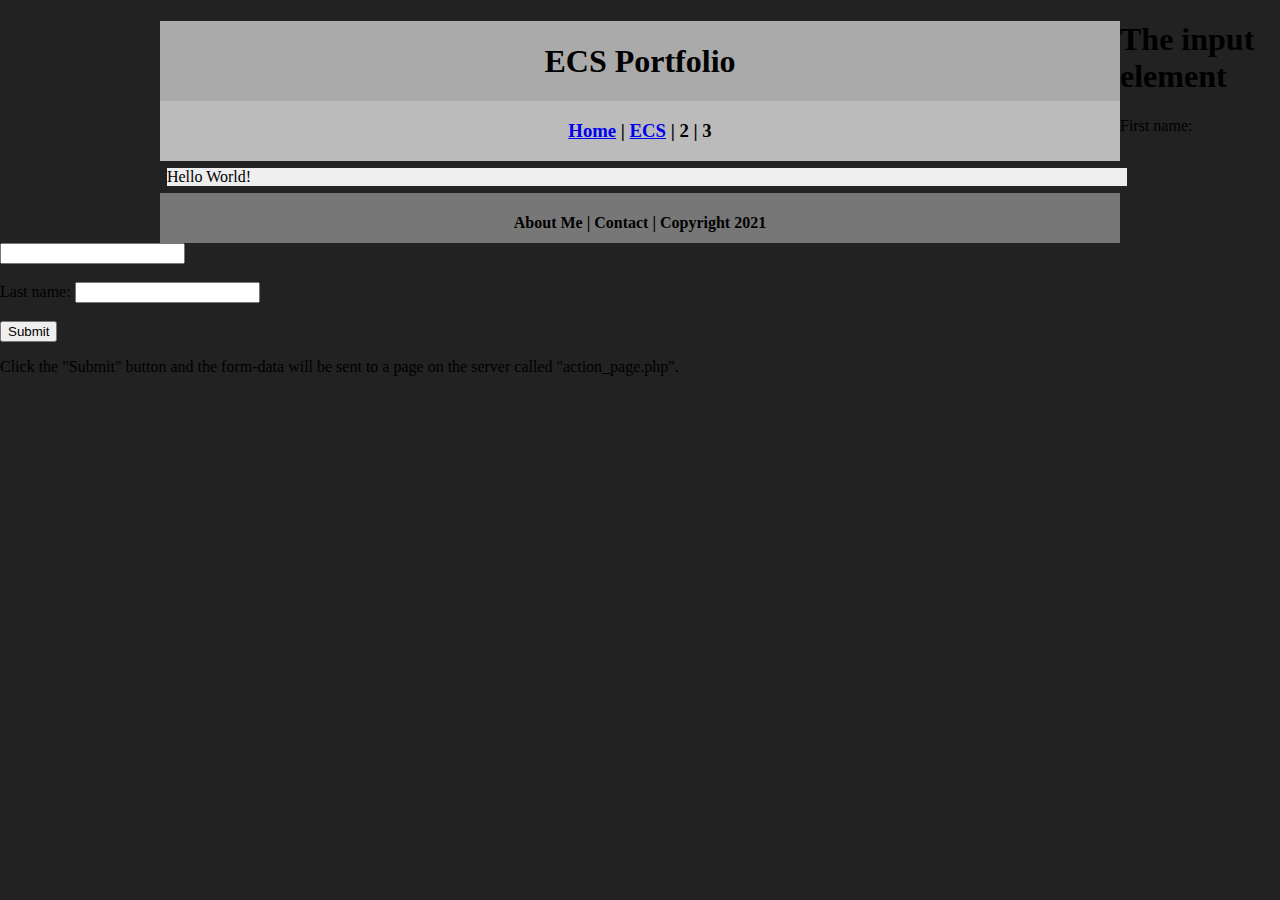
==== index.html @ c2a6eada "Update index.html" ====
<!DOCTYPE html>
<html class="homePage">
<head>
	<!-- This is a comment! Text here will be ignored by the browser. -->
	<meta charset="UTF-8">
	<title> theo Portfolio</title>
	<link href="myCSS.css" rel="stylesheet" type="text/css">
</head>
<body>
<div class="container">
  <div class="header">
  	<h1>ECS Portfolio</h1>
  </div>
  <div class="nav">
    <h3><a href="index.html">Home</a> | <a href="ecs/index.html">ECS</a> | 2 | 3</h3>
  </div>
  <div class="content">Hello World!</div>
  <div class="footer">
    <h4>About Me | Contact | Copyright 2021</h4>
  </div>
</div>
</body>
	<h1>The input element</h1>

<form action="/action_page.php">
  <label for="fname">First name:</label>
  <input type="text" id="fname" name="fname"><br><br>
  <label for="lname">Last name:</label>
  <input type="text" id="lname" name="lname"><br><br>
  <input type="submit" value="Submit">
</form>

<p>Click the "Submit" button and the form-data will be sent to a page on the 
server called "action_page.php".</p>

</body>
</html>
</html>
---- myCSS.css ----
@charset "UTF-8";
/* This is a comment! Text here will be ignored by the browser. */
body {
	margin: 0 auto;
}
.homePage {
	background: #222222;
}
.container {
	width: 960px;
	margin: 0 auto;
}
.header {
	background: #AAAAAA;
	text-align: center;
	margin: 0px;
	padding: 5;
	float: left;
	width: 100%;
	height: 80px;
	
}
.nav {
	background: #BBBBBB;
	margin: 0px;
	padding: 5;
	float: left;
	width: 100%;
	height: 60px;
	text-align: center;
}
.content {
	background: #EEEEEE;
	margin: 6.9px;
	float: left;
	width: 100%;
	text-align: left;
}
.footer {
	background: #777777;
	margin: 0px;
	float: left;
	width: 100%;
	height: 50px;
	text-align: center;
}
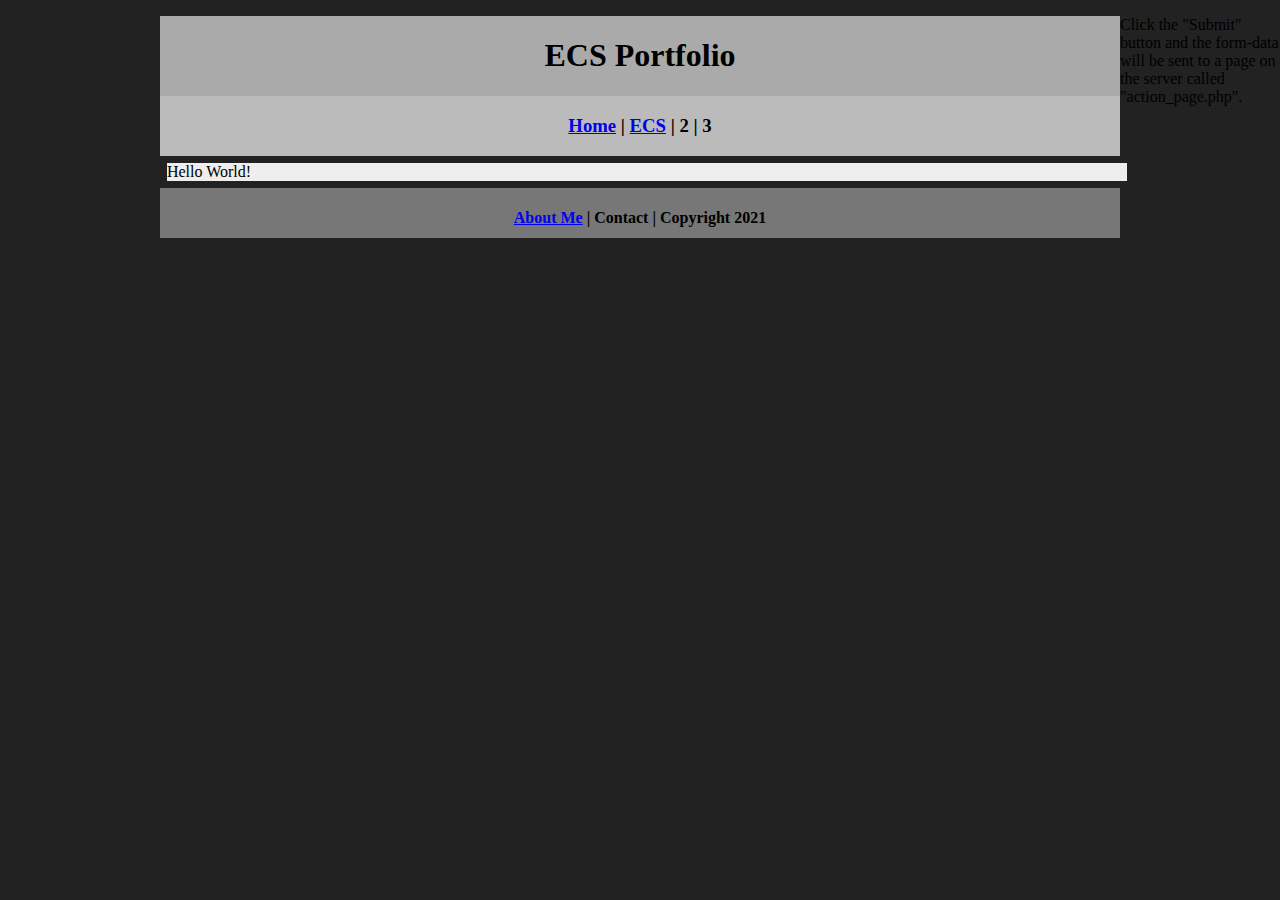
==== commit bb3a2ad3: "Update index.html" ====
--- a/index.html
+++ b/index.html
@@ -16,19 +16,11 @@
   </div>
   <div class="content">Hello World!</div>
   <div class="footer">
-    <h4>About Me | Contact | Copyright 2021</h4>
+	  <h4><a href="about.me">About Me</a> | Contact | Copyright 2021</h4>
   </div>
 </div>
 </body>
-	<h1>The input element</h1>
 
-<form action="/action_page.php">
-  <label for="fname">First name:</label>
-  <input type="text" id="fname" name="fname"><br><br>
-  <label for="lname">Last name:</label>
-  <input type="text" id="lname" name="lname"><br><br>
-  <input type="submit" value="Submit">
-</form>
 
 <p>Click the "Submit" button and the form-data will be sent to a page on the 
 server called "action_page.php".</p>
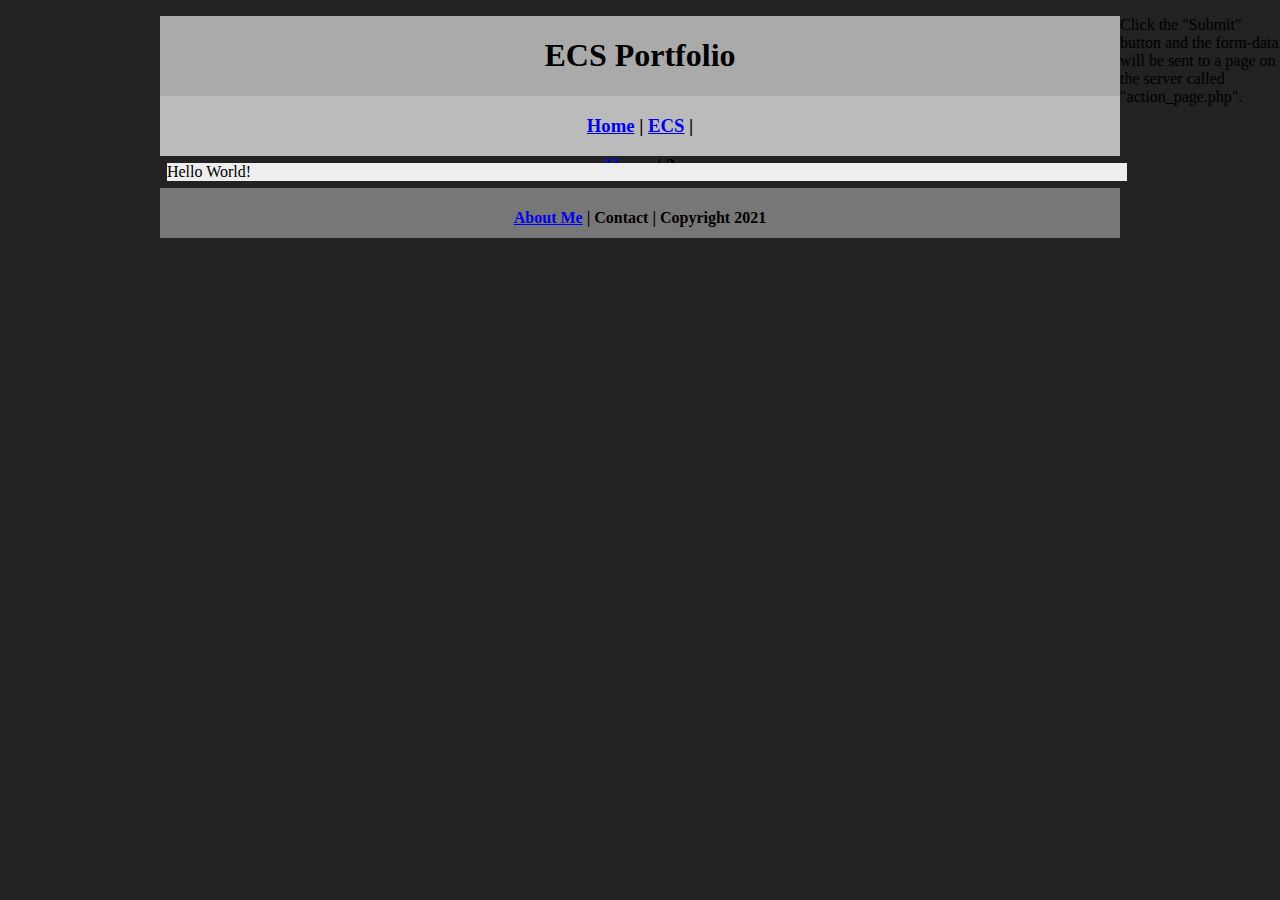
==== commit b674f4ef: "Update index.html" ====
--- a/index.html
+++ b/index.html
@@ -12,7 +12,7 @@
   	<h1>ECS Portfolio</h1>
   </div>
   <div class="nav">
-    <h3><a href="index.html">Home</a> | <a href="ecs/index.html">ECS</a> | 2 | 3</h3>
+    <h3><a href="index.html">Home</a> | <a href="ecs/index.html">ECS</a> | <h3><a href="about.me">Home</a> | 3</h3>
   </div>
   <div class="content">Hello World!</div>
   <div class="footer">
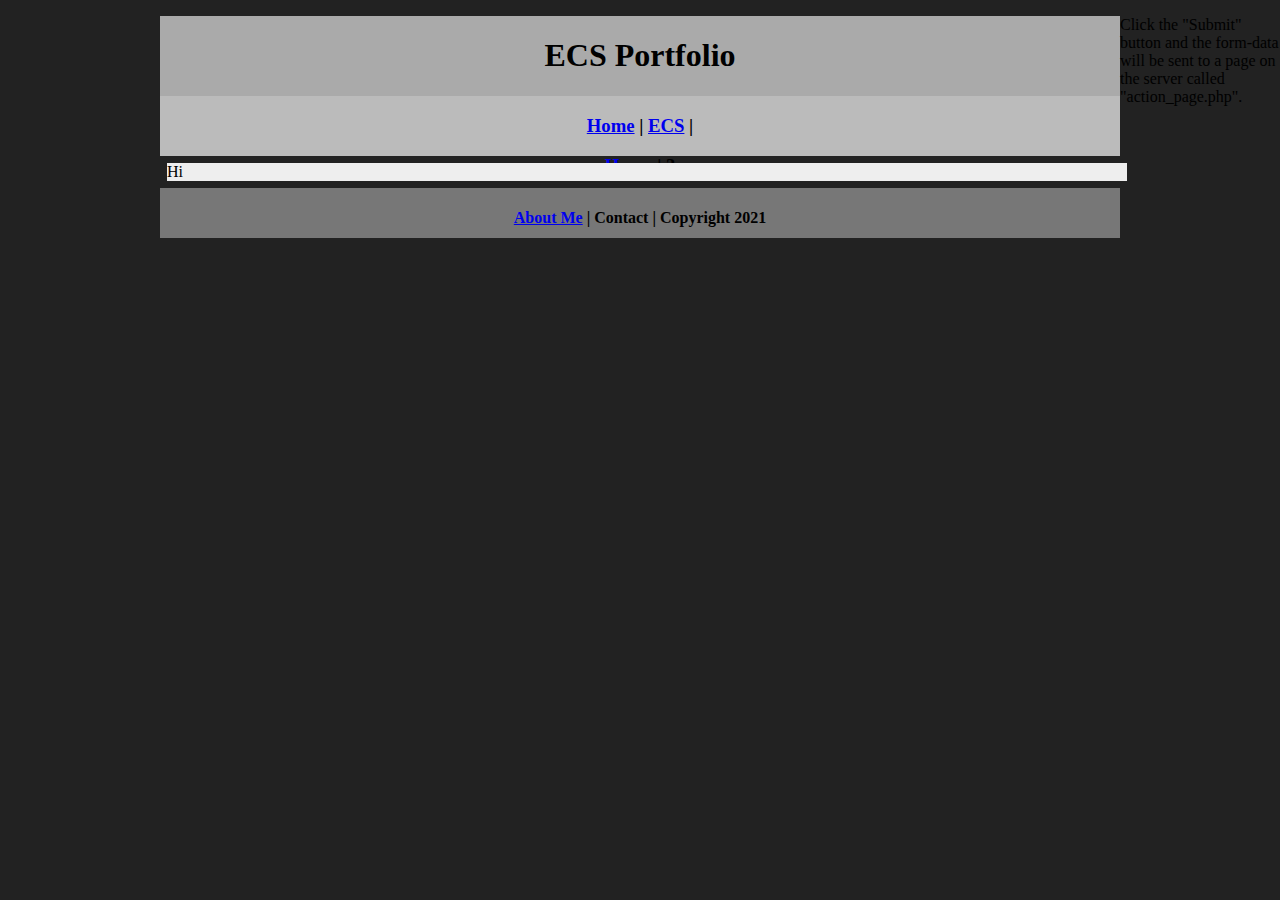
==== commit ffcd13f1: "Update index.html" ====
--- a/index.html
+++ b/index.html
@@ -14,7 +14,7 @@
   <div class="nav">
     <h3><a href="index.html">Home</a> | <a href="ecs/index.html">ECS</a> | <h3><a href="about.me">Home</a> | 3</h3>
   </div>
-  <div class="content">Hello World!</div>
+  <div class="content">Hi </div>
   <div class="footer">
 	  <h4><a href="about.me">About Me</a> | Contact | Copyright 2021</h4>
   </div>
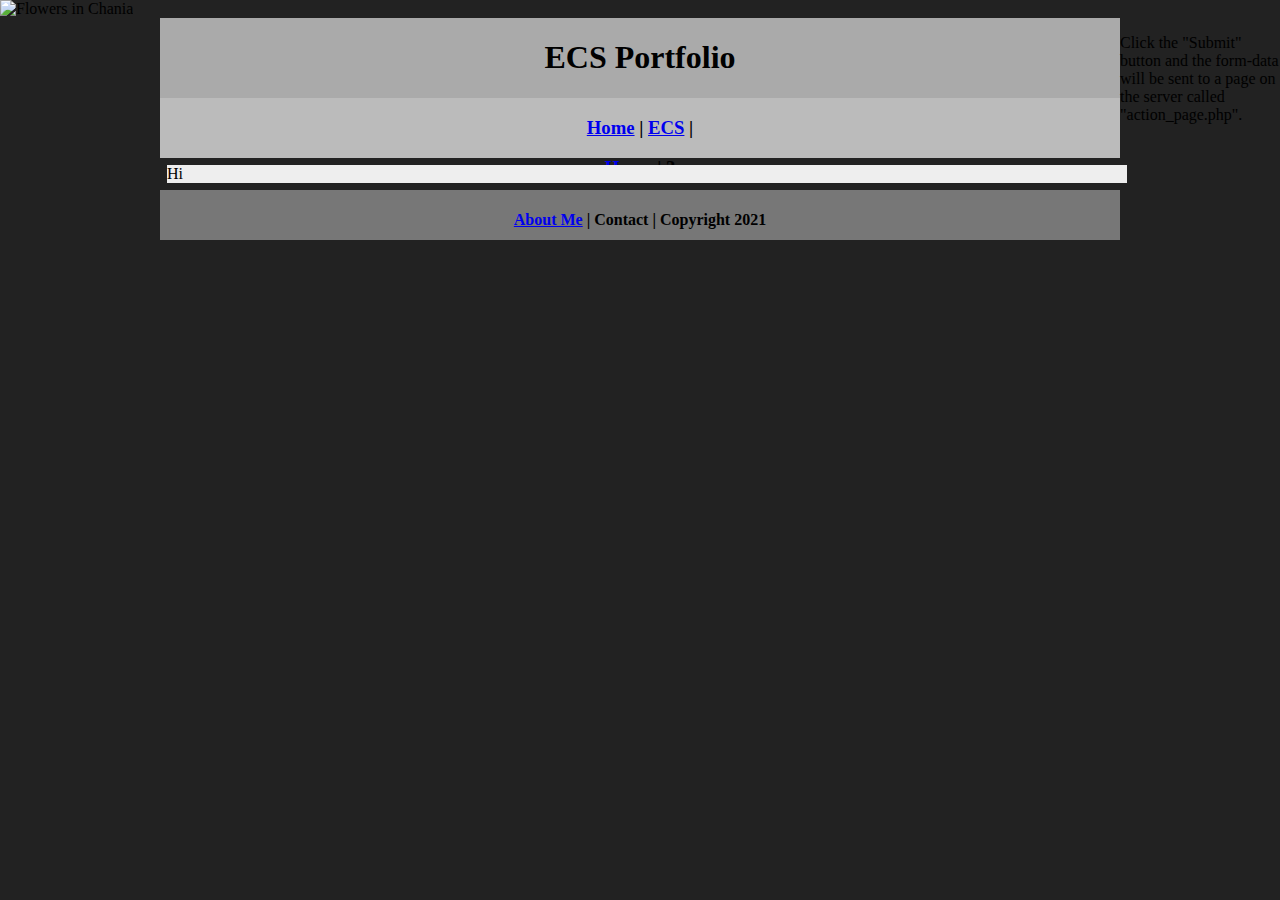
==== commit d8e8061b: "Update index.html" ====
--- a/index.html
+++ b/index.html
@@ -7,6 +7,7 @@
 	<link href="myCSS.css" rel="stylesheet" type="text/css">
 </head>
 <body>
+	<img src="img_chania.jpg" alt="Flowers in Chania">
 <div class="container">
   <div class="header">
   	<h1>ECS Portfolio</h1>
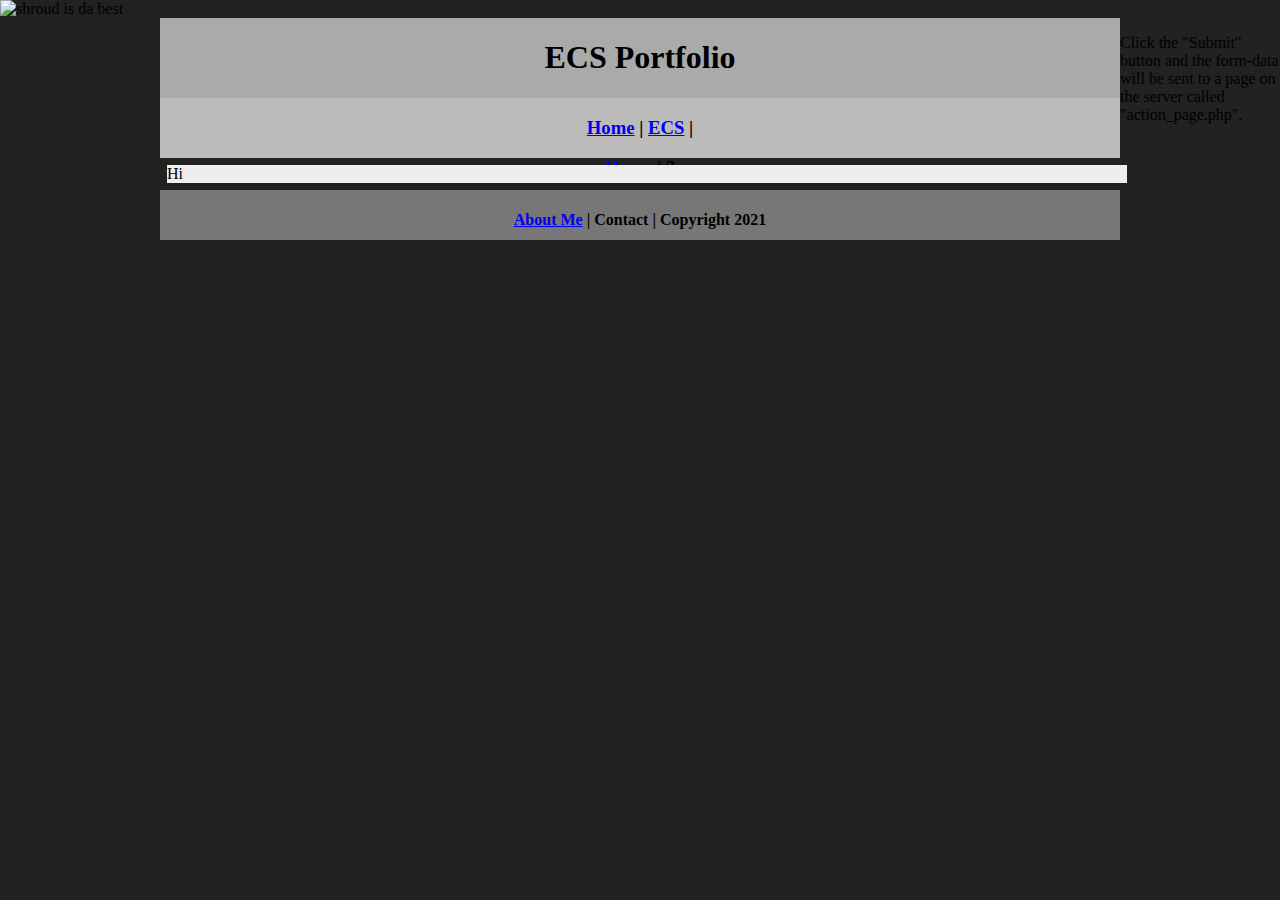
==== commit c493db99: "Update index.html" ====
--- a/index.html
+++ b/index.html
@@ -7,7 +7,7 @@
 	<link href="myCSS.css" rel="stylesheet" type="text/css">
 </head>
 <body>
-	<img src="img_chania.jpg" alt="Flowers in Chania">
+	<img src="shroud.jpeg" alt="shroud is da best">
 <div class="container">
   <div class="header">
   	<h1>ECS Portfolio</h1>
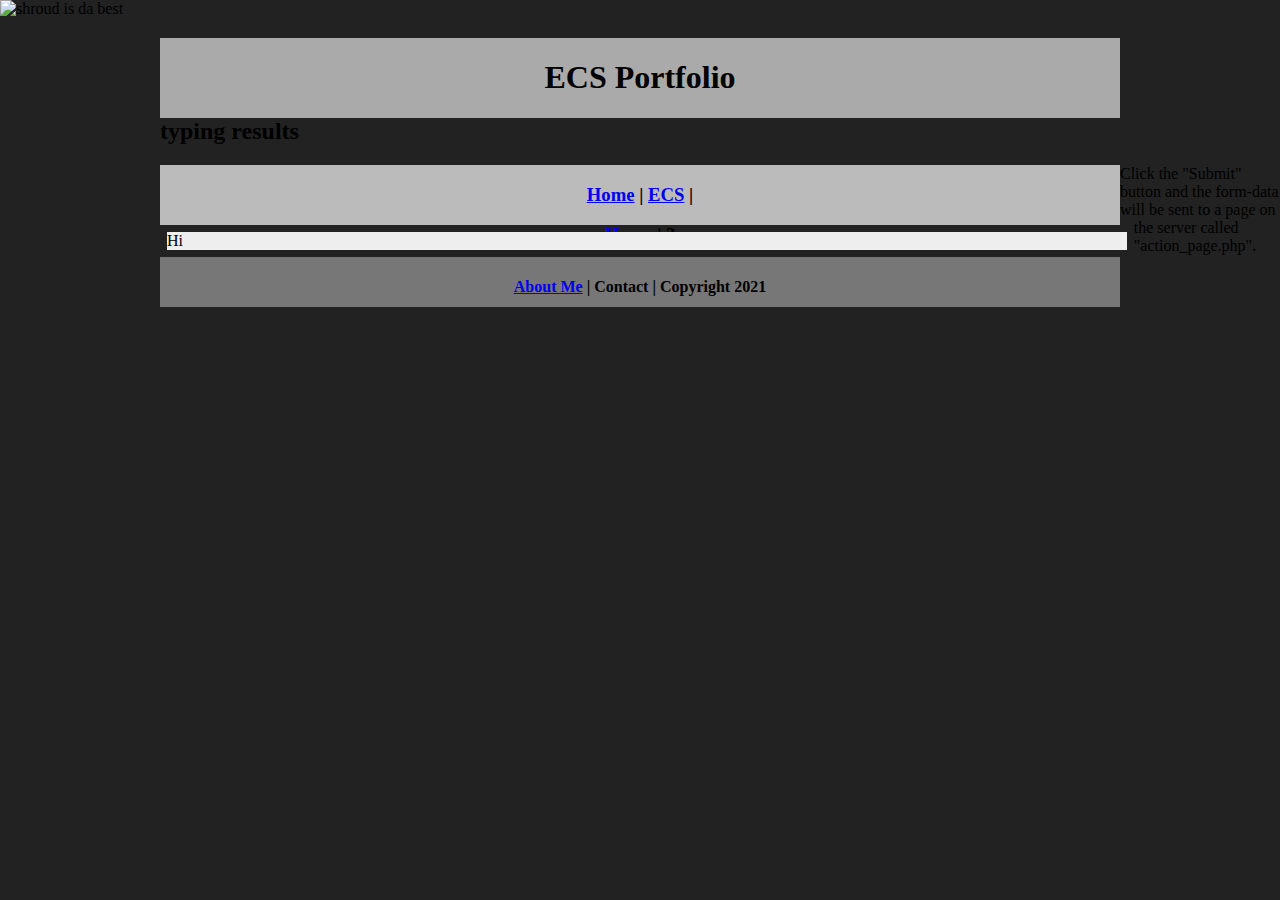
==== commit 37989751: "Update index.html" ====
--- a/index.html
+++ b/index.html
@@ -12,6 +12,10 @@
   <div class="header">
   	<h1>ECS Portfolio</h1>
   </div>
+	<h2> typing results 
+		
+		</h2>
+		
   <div class="nav">
     <h3><a href="index.html">Home</a> | <a href="ecs/index.html">ECS</a> | <h3><a href="about.me">Home</a> | 3</h3>
   </div>
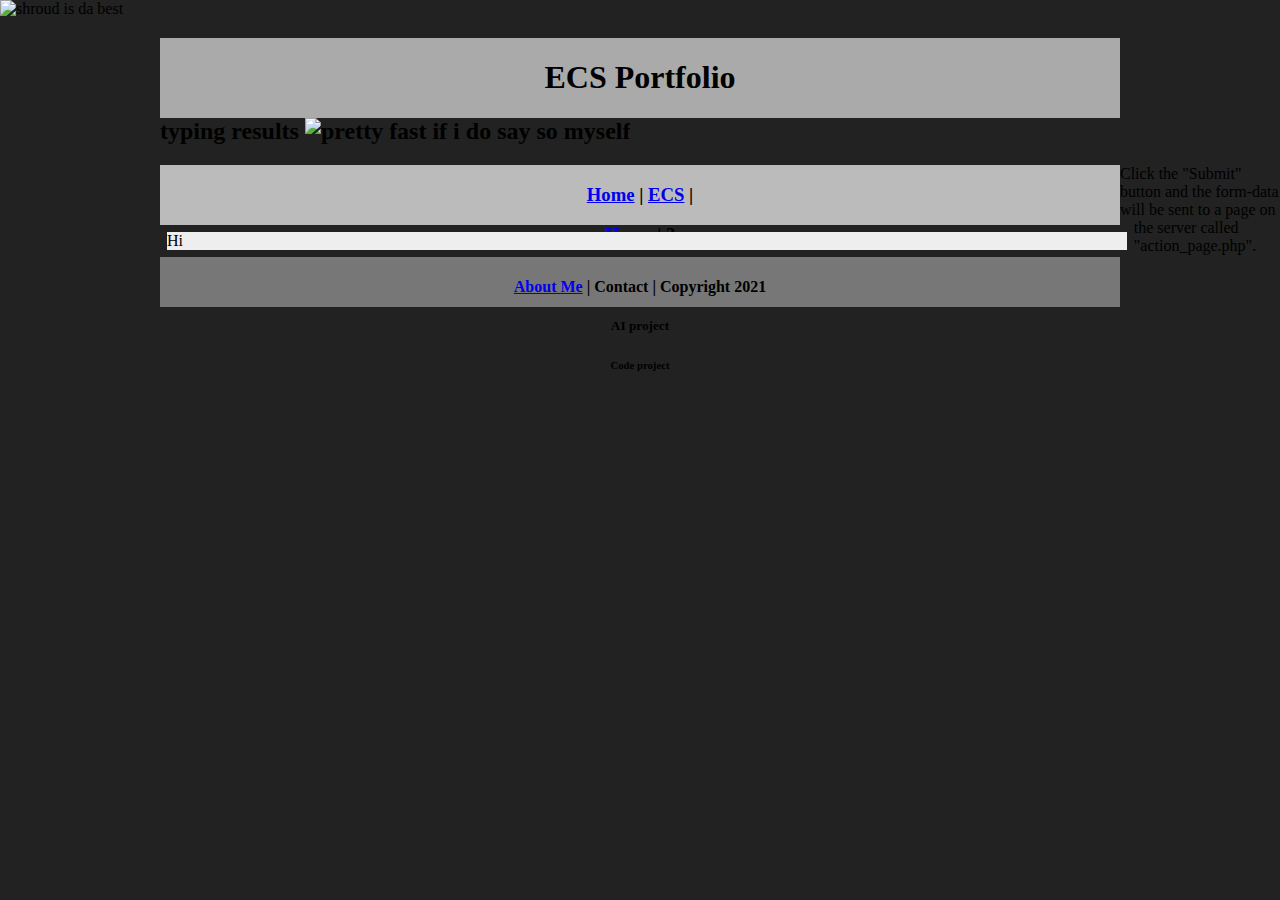
==== commit 214df0ce: "Update index.html" ====
--- a/index.html
+++ b/index.html
@@ -12,7 +12,7 @@
   <div class="header">
   	<h1>ECS Portfolio</h1>
   </div>
-	<h2> typing results 
+	<h2> typing results <img src="Screenshot 2022-03-16 8.12.18 AM.png" alt="pretty fast if i do say so myself">
 		
 		</h2>
 		
@@ -22,6 +22,8 @@
   <div class="content">Hi </div>
   <div class="footer">
 	  <h4><a href="about.me">About Me</a> | Contact | Copyright 2021</h4>
+	  <h5> AI project</h5>
+	  <h6> Code project </h6>
   </div>
 </div>
 </body>
